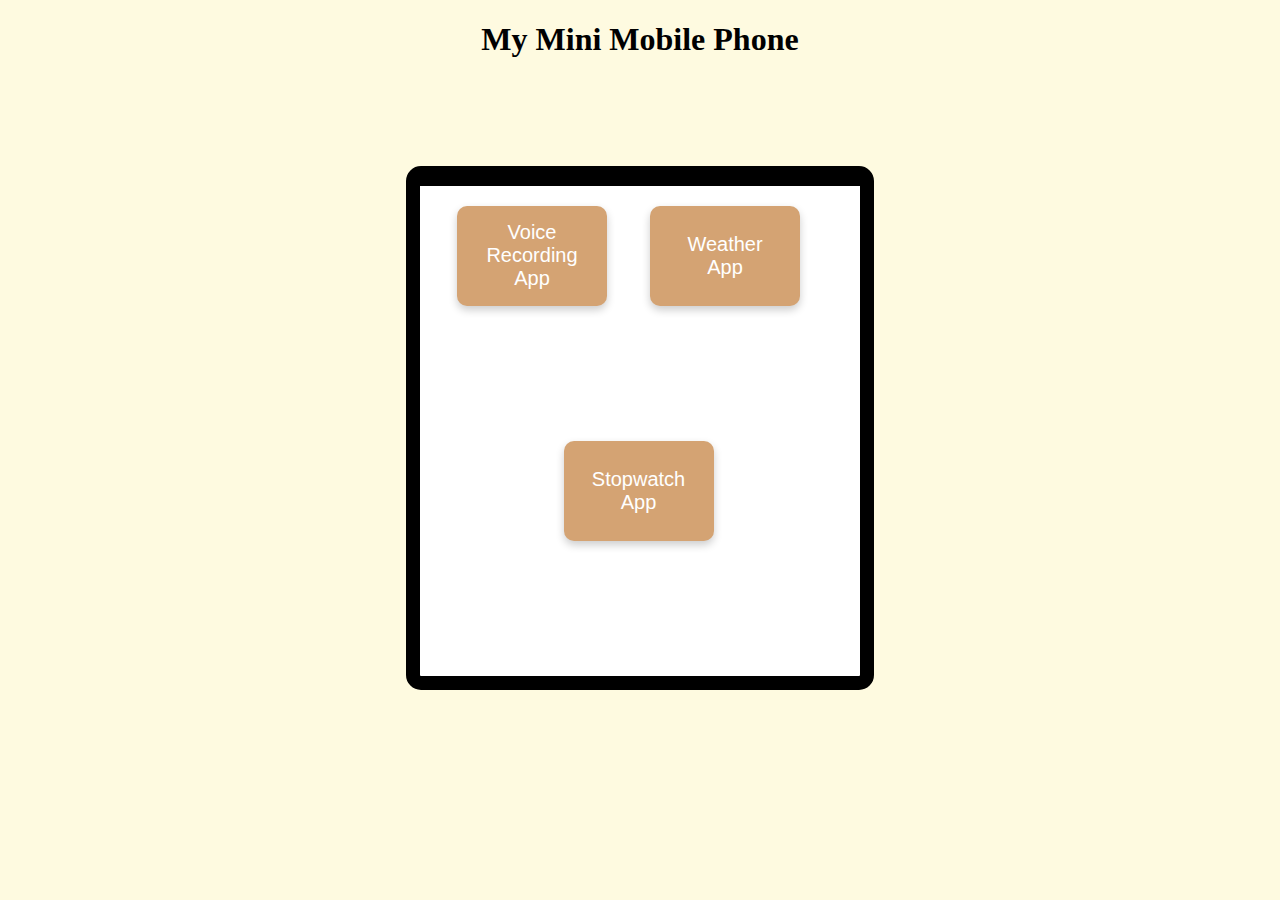
==== index.html @ f8047f04 "Add files via upload" ====
<!DOCTYPE html>
<html>

<head>
   <link rel="stylesheet" href="style.css">
   <center><h1>My Mini Mobile Phone</h1></center>
</head>

<body>
   <center>
      <br> <br>
      <div class="button-container">
      <button class="icon-button" onclick="location.href='record.html'">Voice Recording App</button> 
      <br> <br>
      <button class="icon-button" onclick="location.href='weather.html'">Weather App</button>
      <br> <br>
      <button class="icon-button" onclick="location.href='stopwatch.html'">Stopwatch App</button>
      </div>
      
   </center>
</body>

</html>
---- style.css ----
body {
    background: #fefae0;
  
  }
  
  .main-container {
  
    display: flex;
    flex-direction: column;
    justify-content: center;
    align-items: center;
    height: 100vh;
    font-family: Poppins, sans-serif;
    padding: 0 4.5em 7em;
    margin: 1em auto 0 auto;
    border-radius: 10px;
  }

  h1 {
    font-family: poppins;
  }
  
  button {
    background-color: #d4a373;
    color: #fff;
    font-size: 15px;
    padding: 8px 20px;
    margin: 0 3px 5px 0;
    border: 0;
    border-radius: 10px;
    cursor: pointer;
  }
  
  #text {
    border: 2px #34495E solid;
    border-radius: 5px;
    overflow-y: scroll;
  }
  
  .input {
    border: 2px #34495E solid;
    border-radius: 5px;
    overflow-y: scroll;
    border-radius: 5px;
  }
  
  .main-weather {
    display:none;
    line-height: 2.2rem;
    height: 30vh;
    text-align:center;
    color: #23313e;
    font-weight: bold;
  
  }
  
  .temp {
    font-size: 40pt;
    margin: 25px;
  }
  
  .icon-button:hover {
    transform: scale(1.1); 
    box-shadow: 0 8px 16px rgba(0, 0, 0, 0.3); 
  }
  
  .icon-button:focus {
    outline: none; 
  }
  
  .icon-button {
    width: 150px; 
    height: 100px; 
    background-color: #d4a373; 
    color: white;
    font-size: 20px; 
    border: none; 
    border-radius: 10px; 
    display: flex;
    align-items: center;
    justify-content: center;
    font-family: Poppins, sans-serif;
    cursor: pointer;
    box-shadow: 0 4px 8px rgba(0, 0, 0, 0.2); 
    transition: all 0.3s ease;
  }
  
  .main {
    display: flex;
    flex-direction: column;
    align-items: center;
    border-radius: 15px;
    box-shadow: 1px 1px 5px rgba(0,0,0,0.25);
    background-color: rgb(255, 255, 255);
    margin: 0 auto;
    padding: 20px;
    min-width: 250px;
    max-width: 500px;
    user-select: none;
  }
  
  .main-weath {
    display: flex;
    flex-direction: column;
    align-items: center;
    border-radius: 15px;
    box-shadow: 1px 1px 5px rgba(0,0,0,0.25);
    background-color: rgb(255, 255, 255);
    margin: 0 auto;
    padding: 20px;
    min-width: 250px;
    max-width: 700px;
    user-select: none;
    height: 300px; 
  }

  .button-container {
    background-color: white;
    border-radius: 15px;
    display: flex;
    height: 450px;
    flex-wrap: wrap;
    justify-content: center;
    gap: 20px;
    max-width: 400px;
    margin-top: 50px;
    margin-bottom: 50px;
    margin-left: auto;
    border: 14px solid black;
    padding: 20px;
    border-top: 20px solid black;
    margin-right: auto;
  }
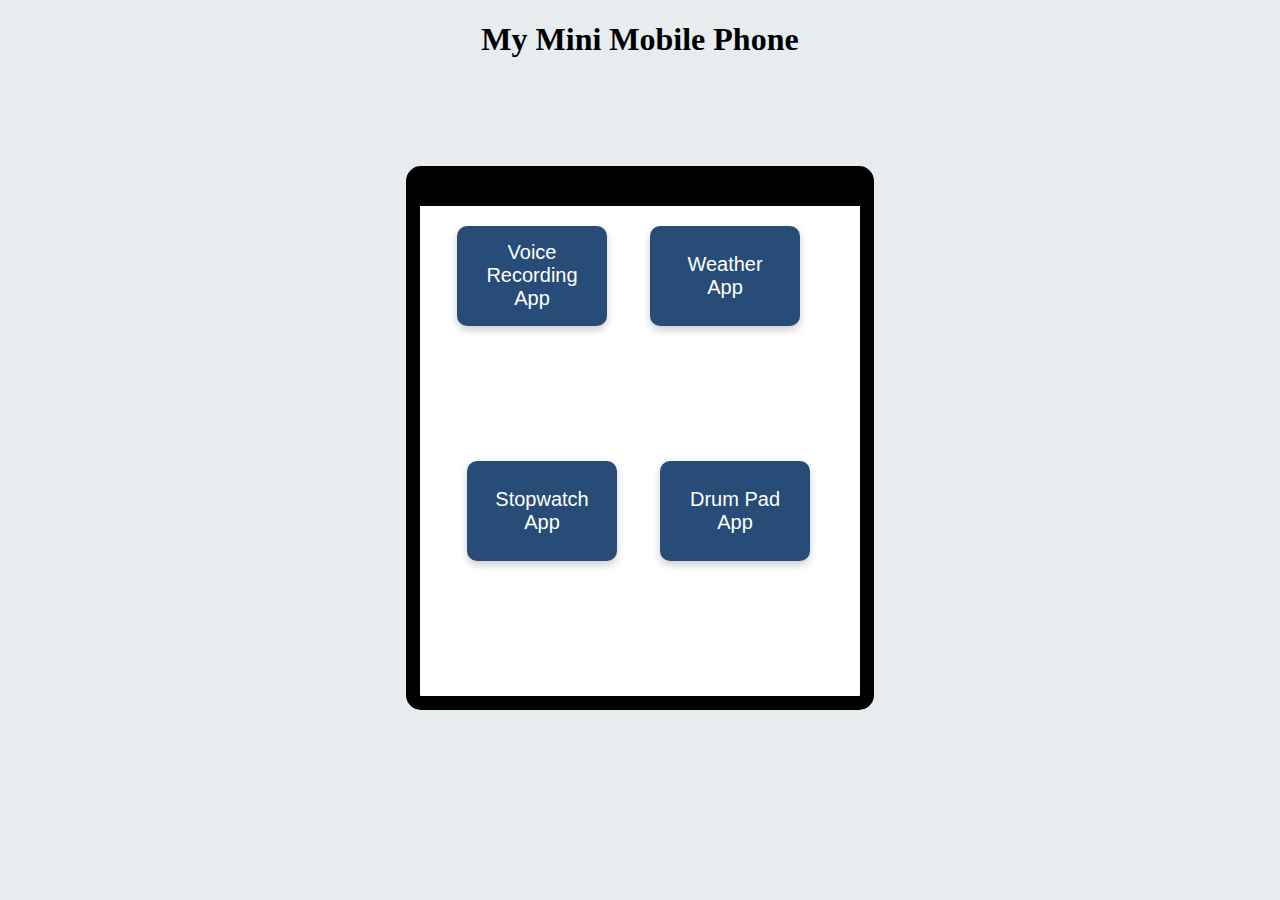
==== commit 0a94aba6: "Update index.html" ====
--- a/index.html
+++ b/index.html
@@ -2,6 +2,7 @@
 <html>
 
 <head>
+    <link rel="icon" href="data:image/svg+xml,<svg xmlns='http://www.w3.org/2000/svg' viewBox='0 0 100 100'><text y='.9em' font-size='90'>📱</text></svg>">
    <link rel="stylesheet" href="style.css">
    <center><h1>My Mini Mobile Phone</h1></center>
 </head>
@@ -15,9 +16,11 @@
       <button class="icon-button" onclick="location.href='weather.html'">Weather App</button>
       <br> <br>
       <button class="icon-button" onclick="location.href='stopwatch.html'">Stopwatch App</button>
+      <br> <br>
+      <button class="icon-button" onclick="location.href='drumpad.html'">Drum Pad App</button>
       </div>
       
    </center>
 </body>
 
-</html>+</html>
--- a/style.css
+++ b/style.css
@@ -1,5 +1,7 @@
 body {
-    background: #fefae0;
+    background: #e7ecef;
+    justify-content: center;
+    align-items: center;
   
   }
   
@@ -18,10 +20,11 @@
 
   h1 {
     font-family: poppins;
+    text-align: center;
   }
   
   button {
-    background-color: #d4a373;
+    background-color: #274c77;
     color: #fff;
     font-size: 15px;
     padding: 8px 20px;
@@ -71,7 +74,7 @@
   .icon-button {
     width: 150px; 
     height: 100px; 
-    background-color: #d4a373; 
+    background-color: #274c77; 
     color: white;
     font-size: 20px; 
     border: none; 
@@ -128,6 +131,39 @@
     margin-left: auto;
     border: 14px solid black;
     padding: 20px;
-    border-top: 20px solid black;
+    border-top: 40px solid black;
     margin-right: auto;
-  }+  }
+
+.pad {
+    width: 500px;
+    display: flex;
+    justify-content: space-between;
+    flex-wrap: wrap;
+}
+
+.box{
+    width: 100px;
+    height: 100px;
+    margin: 10px 0;
+    user-select: none;
+    box-shadow: 0 8px 6px -6px black;
+    background-color: #274c77;
+    display: flex;
+    justify-content: center;
+    align-items: center;
+    font-size: 20px;
+    font-family: poppins;
+    color: rgba(225, 225, 225, 0.4);
+    border: 4px solid;
+}
+
+.box:hover {
+    transform: scale(1.1); 
+    box-shadow: 0 8px 16px rgba(0, 0, 0, 0.3); 
+    cursor: pointer;
+  }
+  
+  .box:focus {
+    outline: none; 
+  }
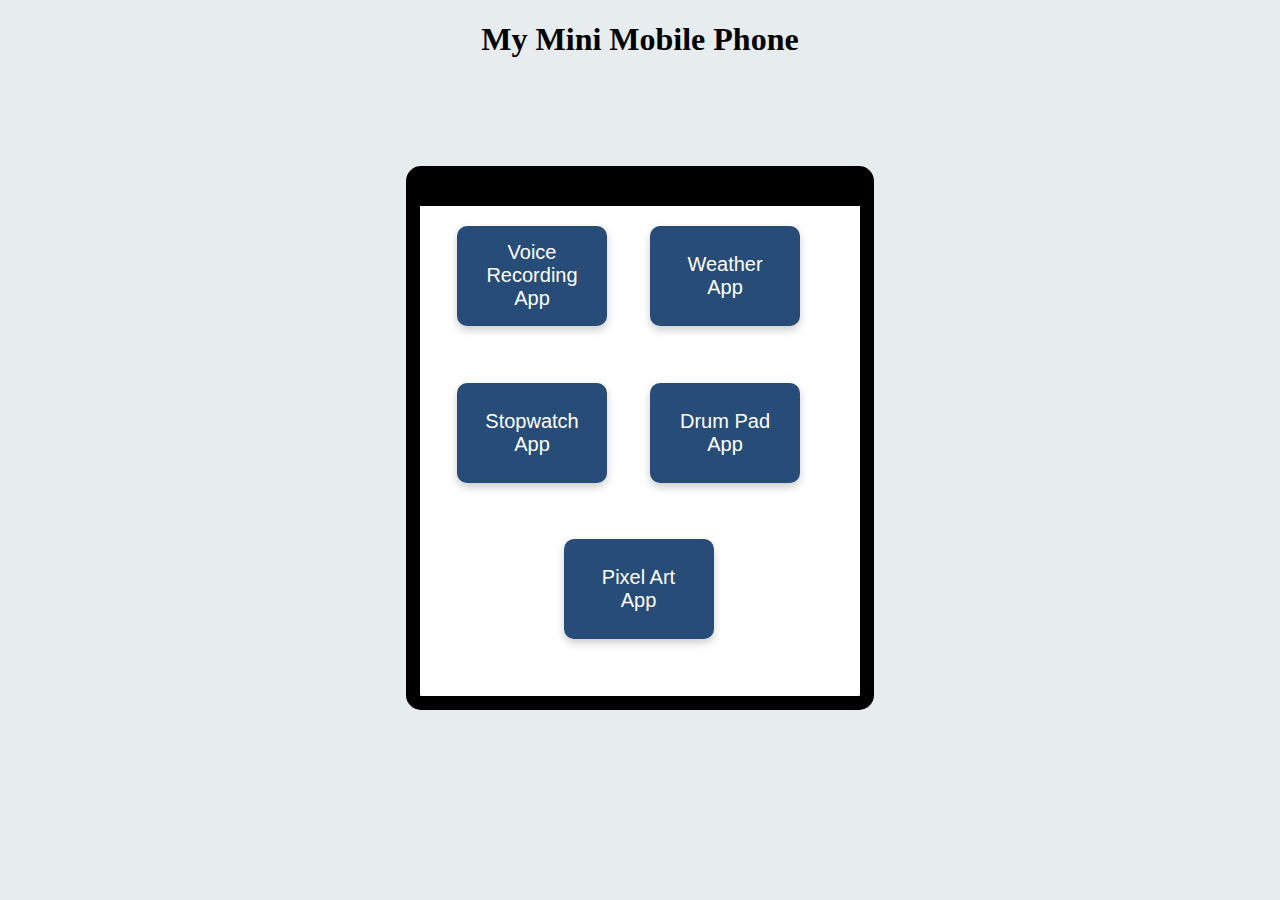
==== commit 6de79030: "Add files via upload" ====
--- a/index.html
+++ b/index.html
@@ -4,6 +4,7 @@
 <head>
     <link rel="icon" href="data:image/svg+xml,<svg xmlns='http://www.w3.org/2000/svg' viewBox='0 0 100 100'><text y='.9em' font-size='90'>📱</text></svg>">
    <link rel="stylesheet" href="style.css">
+   <title>Mini Mobile Phone</title>
    <center><h1>My Mini Mobile Phone</h1></center>
 </head>
 
@@ -18,9 +19,11 @@
       <button class="icon-button" onclick="location.href='stopwatch.html'">Stopwatch App</button>
       <br> <br>
       <button class="icon-button" onclick="location.href='drumpad.html'">Drum Pad App</button>
+      <br> <br>
+      <button class="icon-button" onclick="location.href='painting.html'">Pixel Art App</button>
       </div>
       
    </center>
 </body>
 
-</html>
+</html>--- a/style.css
+++ b/style.css
@@ -156,6 +156,7 @@
     font-family: poppins;
     color: rgba(225, 225, 225, 0.4);
     border: 4px solid;
+    transition: all 0.3s ease;
 }
 
 .box:hover {
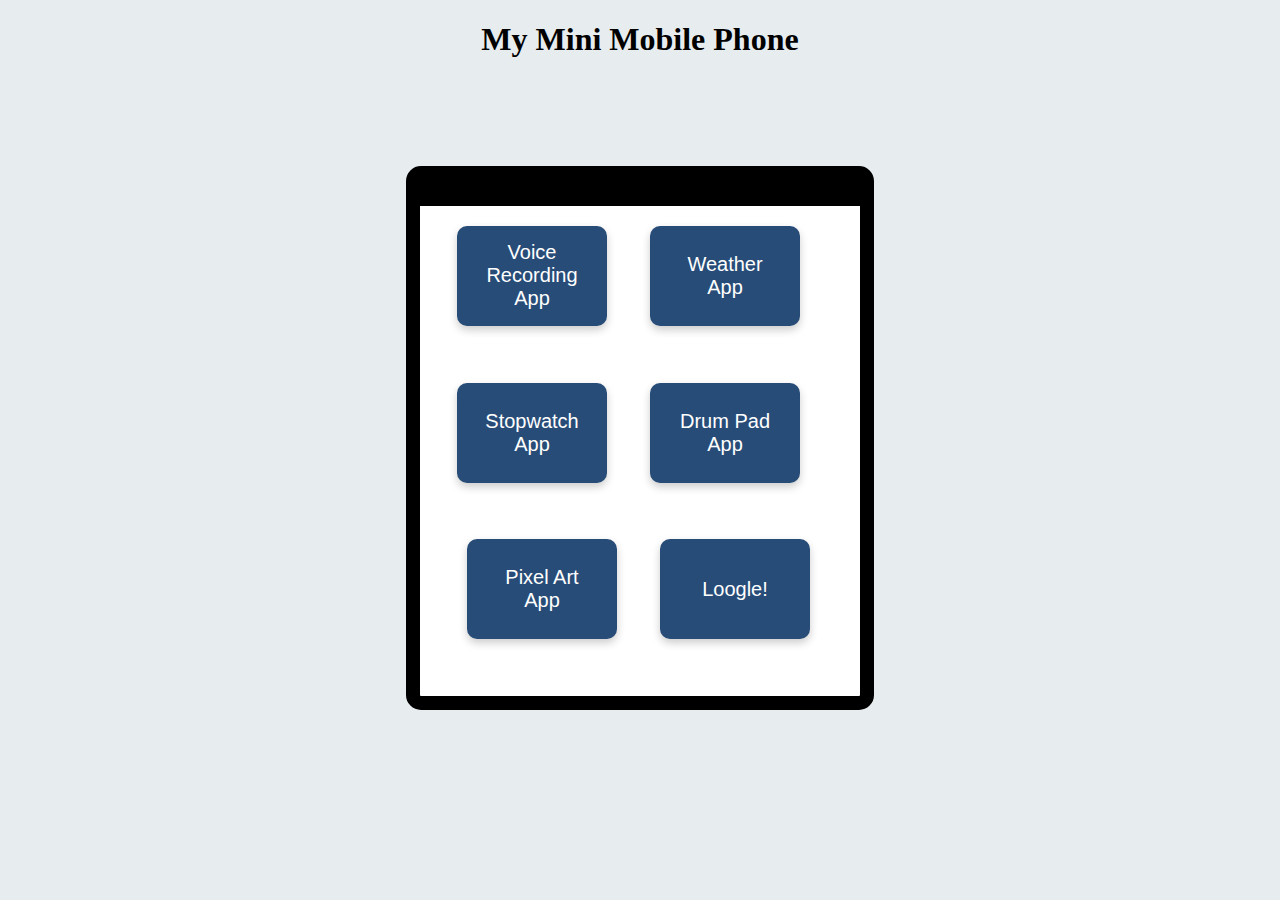
==== commit c0e63cfe: "Add files via upload" ====
--- a/index.html
+++ b/index.html
@@ -21,6 +21,8 @@
       <button class="icon-button" onclick="location.href='drumpad.html'">Drum Pad App</button>
       <br> <br>
       <button class="icon-button" onclick="location.href='painting.html'">Pixel Art App</button>
+      <br> <br>
+      <button class="icon-button" onclick="location.href='loogle.html'">Loogle!</button>
       </div>
       
    </center>
